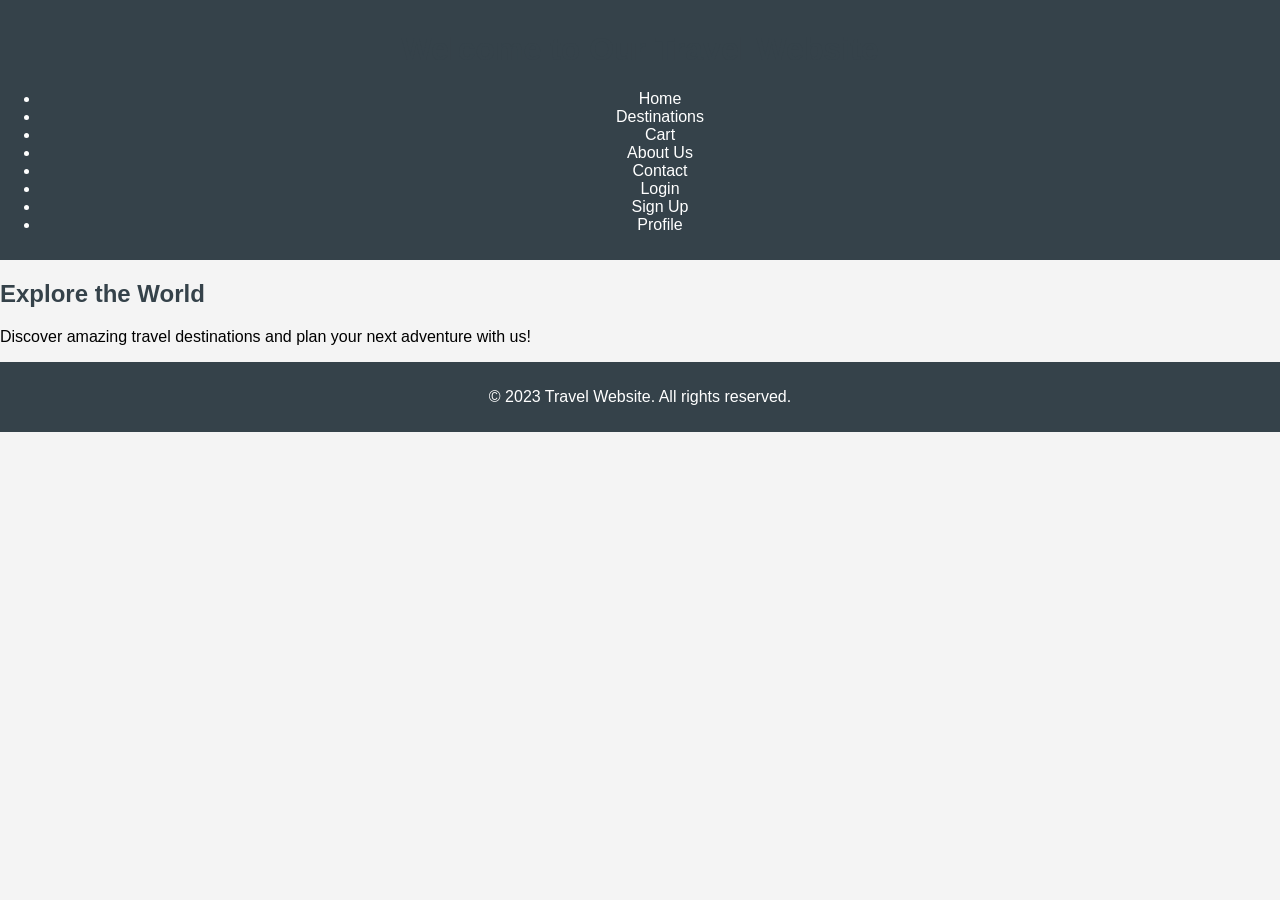
==== index.html @ 92e09d0d "Final commit" ====
<!DOCTYPE html>
<html lang="en">
<head>
    <meta charset="UTF-8">
    <meta name="viewport" content="width=device-width, initial-scale=1.0">
    <title>Travel Website</title>
    <link rel="stylesheet" href="styles.css">
    <script src="script.js" defer></script>
</head>
<body>
    <header>
        <h1>Welcome to Our Travel Website</h1>
        <nav>
            <ul>
                <li><a href="index.html">Home</a></li>
                <li><a href="destinations.html">Destinations</a></li>
                <li><a href="cart.html">Cart</a></li>
                <li><a href="about.html">About Us</a></li>
                <li><a href="contact.html">Contact</a></li>
                <li><a href="login.html">Login</a></li>
                <li><a href="signup.html">Sign Up</a></li>
                <li><a href="profile.html">Profile</a></li>
            </ul>
        </nav>
    </header>
    <main>
        <section>
            <h2>Explore the World</h2>
            <p>Discover amazing travel destinations and plan your next adventure with us!</p>
        </section>
    </main>
    <footer>
        <p>&copy; 2023 Travel Website. All rights reserved.</p>
    </footer>
</body>
</html>
---- styles.css ----
body {
    font-family: Arial, sans-serif;
    margin: 0;
    padding: 0;
    background-color: #f4f4f4;
}

header {
    background: #35424a;
    color: #ffffff;
    padding: 10px 0;
    text-align: center;
}

nav {
    margin: 10px 0;
}

nav a {
    color: #ffffff;
    text-decoration: none;
    padding: 10px 15px;
}

nav a:hover {
    background: #e8491d;
}

.container {
    width: 80%;
    margin: auto;
    overflow: hidden;
}

footer {
    background: #35424a;
    color: #ffffff;
    text-align: center;
    padding: 10px 0;
    position: relative;
    bottom: 0;
    width: 100%;
}

h1, h2, h3 {
    color: #35424a;
}

.card {
    background: #ffffff;
    border: 1px solid #dddddd;
    border-radius: 5px;
    padding: 15px;
    margin: 15px 0;
}

.button {
    display: inline-block;
    font-size: 16px;
    color: #ffffff;
    background: #35424a;
    padding: 10px 20px;
    border: none;
    border-radius: 5px;
    text-decoration: none;
}

.button:hover {
    background: #e8491d;
}
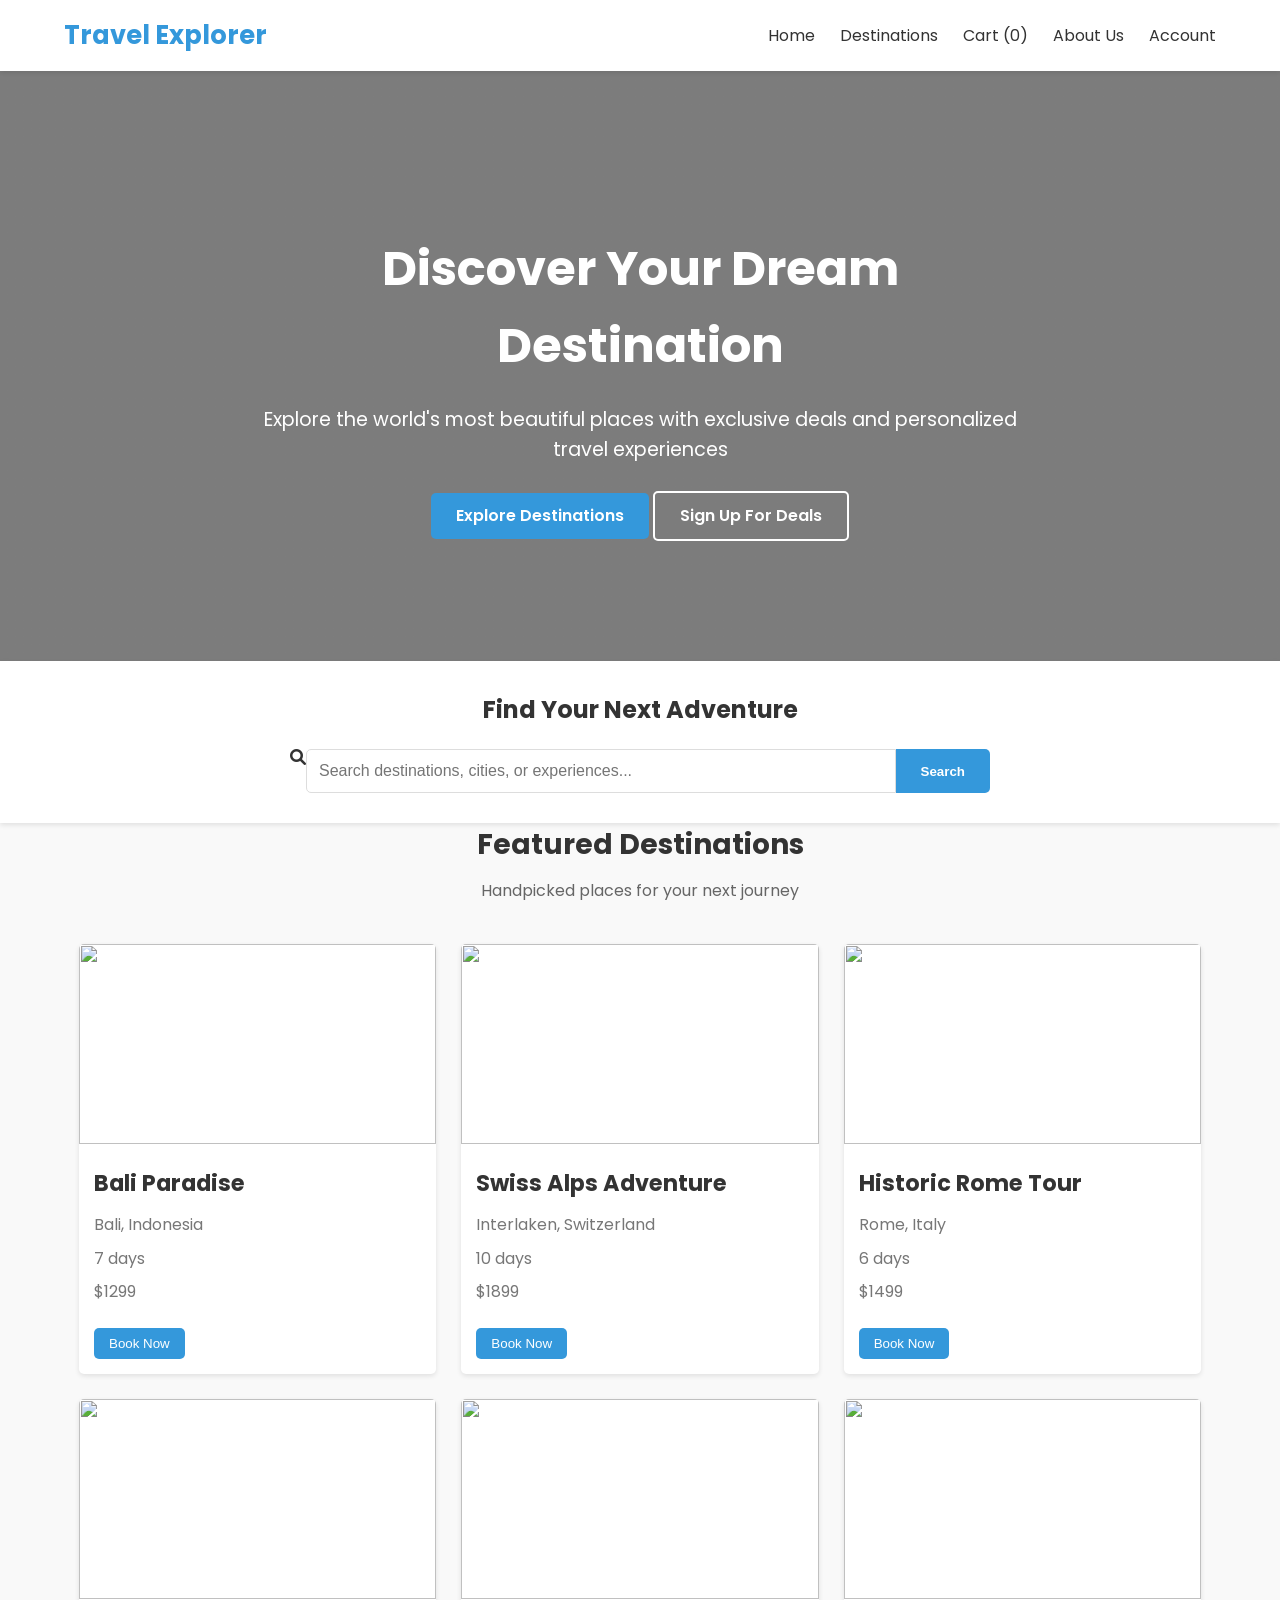
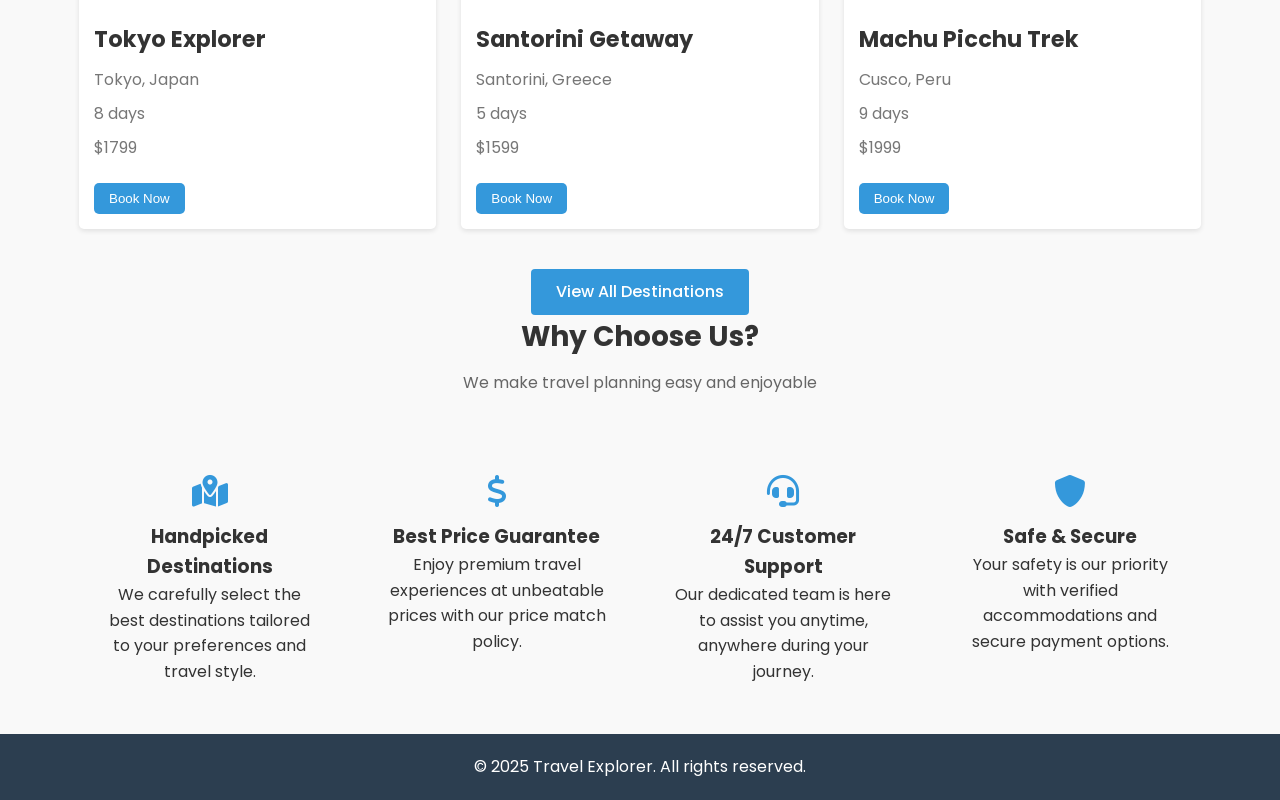
==== commit e57f8953: "Final commit" ====
--- a/index.html
+++ b/index.html
@@ -1,36 +1,114 @@
 <!DOCTYPE html>
 <html lang="en">
 <head>
-    <meta charset="UTF-8">
-    <meta name="viewport" content="width=device-width, initial-scale=1.0">
-    <title>Travel Website</title>
-    <link rel="stylesheet" href="styles.css">
-    <script src="script.js" defer></script>
+  <meta charset="UTF-8">
+  <meta name="viewport" content="width=device-width, initial-scale=1.0">
+  <title>Home - Travel Explorer</title>
+  <link rel="preconnect" href="https://fonts.googleapis.com">
+  <link rel="preconnect" href="https://fonts.gstatic.com" crossorigin>
+  <link href="https://fonts.googleapis.com/css2?family=Poppins:wght@300;400;500;600;700&display=swap" rel="stylesheet">
+  <link rel="stylesheet" href="https://cdnjs.cloudflare.com/ajax/libs/font-awesome/6.0.0/css/all.min.css">
+  <link rel="stylesheet" href="styles.css">
 </head>
 <body>
-    <header>
-        <h1>Welcome to Our Travel Website</h1>
-        <nav>
-            <ul>
-                <li><a href="index.html">Home</a></li>
-                <li><a href="destinations.html">Destinations</a></li>
-                <li><a href="cart.html">Cart</a></li>
-                <li><a href="about.html">About Us</a></li>
-                <li><a href="contact.html">Contact</a></li>
-                <li><a href="login.html">Login</a></li>
-                <li><a href="signup.html">Sign Up</a></li>
-                <li><a href="profile.html">Profile</a></li>
-            </ul>
-        </nav>
-    </header>
-    <main>
-        <section>
-            <h2>Explore the World</h2>
-            <p>Discover amazing travel destinations and plan your next adventure with us!</p>
-        </section>
-    </main>
-    <footer>
-        <p>&copy; 2023 Travel Website. All rights reserved.</p>
-    </footer>
+  <nav>
+    <div class="logo">Travel Explorer</div>
+    <ul>
+      <li><a href="index.html">Home</a></li>
+      <li><a href="destinations.html">Destinations</a></li>
+      <li><a href="cart.html">Cart (<span id="cart-count">0</span>)</a></li>
+      <li><a href="about.html">About Us</a></li>
+      <li><a href="login.html">Account</a></li>
+    </ul>
+  </nav>
+
+  <!-- ✅ HERO SECTION -->
+  <section class="hero">
+    <div class="hero-overlay"></div>
+    <div class="hero-content">
+      <h1>Discover Your Dream Destination</h1>
+      <p>Explore the world's most beautiful places with exclusive deals and personalized travel experiences</p>
+      <div class="hero-buttons">
+        <a href="destinations.html" class="btn primary-btn">Explore Destinations</a>
+        <a href="signup.html" class="btn secondary-btn">Sign Up For Deals</a>
+      </div>
+    </div>
+  </section>
+
+  <!-- ✅ SEARCH SECTION -->
+  <section class="search-section">
+    <div class="container">
+      <h2>Find Your Next Adventure</h2>
+      <div class="search-container">
+        <i class="fas fa-search search-icon"></i>
+        <input type="text" id="searchInput" placeholder="Search destinations, cities, or experiences..." />
+        <button class="search-btn">Search</button>
+      </div>
+    </div>
+  </section>
+
+  <!-- ✅ FEATURED DESTINATIONS -->
+  <section class="featured-section">
+    <div class="container">
+      <div class="section-header">
+        <h2>Featured Destinations</h2>
+        <p>Handpicked places for your next journey</p>
+      </div>
+      <div id="destinations-container" class="destinations"></div>
+      <div class="view-all-container">
+        <a href="destinations.html" class="view-all-btn">View All Destinations</a>
+      </div>
+    </div>
+  </section>
+
+  <!-- ✅ WHY CHOOSE US -->
+  <section class="why-choose-us">
+    <div class="container">
+      <div class="section-header">
+        <h2>Why Choose Us?</h2>
+        <p>We make travel planning easy and enjoyable</p>
+      </div>
+      <div class="features">
+        <div class="feature">
+          <div class="feature-icon">
+            <i class="fas fa-map-marked-alt"></i>
+          </div>
+          <h3>Handpicked Destinations</h3>
+          <p>We carefully select the best destinations tailored to your preferences and travel style.</p>
+        </div>
+        <div class="feature">
+          <div class="feature-icon">
+            <i class="fas fa-dollar-sign"></i>
+          </div>
+          <h3>Best Price Guarantee</h3>
+          <p>Enjoy premium travel experiences at unbeatable prices with our price match policy.</p>
+        </div>
+        <div class="feature">
+          <div class="feature-icon">
+            <i class="fas fa-headset"></i>
+          </div>
+          <h3>24/7 Customer Support</h3>
+          <p>Our dedicated team is here to assist you anytime, anywhere during your journey.</p>
+        </div>
+        <div class="feature">
+          <div class="feature-icon">
+            <i class="fas fa-shield-alt"></i>
+          </div>
+          <h3>Safe & Secure</h3>
+          <p>Your safety is our priority with verified accommodations and secure payment options.</p>
+        </div>
+      </div>
+    </div>
+  </section>
+
+  <!-- ✅ FOOTER -->
+  <footer>
+    <div class="footer-bottom">
+      <p>&copy; 2025 Travel Explorer. All rights reserved.</p>
+    </div>
+  </footer>
+
+  <script src="data/destinationsData.js"></script>
+  <script src="script.js"></script>
 </body>
-</html>+</html>
--- a/styles.css
+++ b/styles.css
@@ -1,70 +1,529 @@
+/* Basic Reset */
+* {
+  margin: 0;
+  padding: 0;
+  box-sizing: border-box;
+}
+
 body {
-    font-family: Arial, sans-serif;
-    margin: 0;
-    padding: 0;
-    background-color: #f4f4f4;
-}
-
-header {
-    background: #35424a;
-    color: #ffffff;
-    padding: 10px 0;
-    text-align: center;
-}
-
+  font-family: 'Poppins', Arial, sans-serif;
+  line-height: 1.6;
+  color: #333;
+  background-color: #f9f9f9;
+}
+
+.container {
+  width: 90%;
+  max-width: 1200px;
+  margin: 0 auto;
+  padding: 0 15px;
+}
+
+/* Navigation */
 nav {
-    margin: 10px 0;
-}
-
-nav a {
-    color: #ffffff;
-    text-decoration: none;
-    padding: 10px 15px;
-}
-
-nav a:hover {
-    background: #e8491d;
-}
-
-.container {
-    width: 80%;
-    margin: auto;
-    overflow: hidden;
-}
-
+  display: flex;
+  justify-content: space-between;
+  align-items: center;
+  padding: 15px 5%;
+  background-color: white;
+  box-shadow: 0 2px 5px rgba(0, 0, 0, 0.1);
+}
+
+nav .logo {
+  font-size: 1.6rem;
+  font-weight: 700;
+  color: #3498db;
+}
+
+nav ul {
+  display: flex;
+  list-style: none;
+}
+
+nav ul li {
+  margin-left: 25px;
+}
+
+nav ul li a {
+  text-decoration: none;
+  color: #333;
+}
+
+nav ul li a:hover {
+  color: #3498db;
+}
+
+/* Page Header */
+.page-header {
+  background: linear-gradient(rgba(0, 0, 0, 0.5), rgba(0, 0, 0, 0.5)), url('https://images.unsplash.com/photo-1507525428034-b723cf961d3e?auto=format&fit=crop&w=1000');
+  background-size: cover;
+  background-position: center;
+  color: white;
+  text-align: center;
+  padding: 60px 0;
+}
+
+/* Hero Section */
+.hero {
+  height: 70vh;
+  background: linear-gradient(rgba(0, 0, 0, 0.5), rgba(0, 0, 0, 0.5)), url('https://images.unsplash.com/photo-1507525428034-b723cf961d3e?auto=format&fit=crop&q=80&w=2000');
+  background-size: cover;
+  background-position: center;
+  color: white;
+  display: flex;
+  align-items: center;
+  justify-content: center;
+  text-align: center;
+}
+
+.hero-content {
+  max-width: 800px;
+  padding: 0 20px;
+}
+
+.hero-content h1 {
+  font-size: 3rem;
+  margin-bottom: 20px;
+}
+
+.hero-content p {
+  font-size: 1.2rem;
+  margin-bottom: 25px;
+}
+
+/* Buttons */
+.btn {
+  display: inline-block;
+  padding: 10px 25px;
+  border-radius: 5px;
+  text-decoration: none;
+  font-weight: 600;
+  transition: background-color 0.3s;
+  border: none;
+  cursor: pointer;
+}
+
+.primary-btn {
+  background-color: #3498db;
+  color: white;
+}
+
+.primary-btn:hover {
+  background-color: #2980b9;
+}
+
+.secondary-btn {
+  background-color: transparent;
+  color: white;
+  border: 2px solid white;
+}
+
+.secondary-btn:hover {
+  background-color: white;
+  color: #3498db;
+}
+
+/* Search */
+.search-section {
+  background-color: white;
+  text-align: center;
+  padding: 30px 0;
+  margin-top: -40px;
+  box-shadow: 0 2px 5px rgba(0, 0, 0, 0.1);
+}
+
+.search-container {
+  display: flex;
+  max-width: 700px;
+  margin: 20px auto 0;
+  position: relative;
+}
+
+#searchInput {
+  flex: 1;
+  padding: 12px;
+  border: 1px solid #ddd;
+  border-radius: 5px 0 0 5px;
+  font-size: 1rem;
+}
+
+.search-btn {
+  padding: 0 25px;
+  background-color: #3498db;
+  color: white;
+  border: none;
+  border-radius: 0 5px 5px 0;
+  font-weight: 600;
+}
+
+/* Destinations */
+.destinations {
+  display: grid;
+  grid-template-columns: repeat(auto-fill, minmax(300px, 1fr));
+  gap: 25px;
+  margin: 40px 0;
+}
+
+.card {
+  background-color: white;
+  border-radius: 5px;
+  overflow: hidden;
+  box-shadow: 0 2px 5px rgba(0, 0, 0, 0.1);
+}
+
+.card img {
+  width: 100%;
+  height: 200px;
+  object-fit: cover;
+}
+
+.card-content {
+  padding: 15px;
+}
+
+.card-content h3 {
+  font-size: 1.4rem;
+  margin-bottom: 10px;
+}
+
+.card-content p {
+  margin-bottom: 8px;
+  color: #777;
+}
+
+.card-content button {
+  background-color: #3498db;
+  color: white;
+  border: none;
+  padding: 8px 15px;
+  border-radius: 5px;
+  cursor: pointer;
+  margin-top: 15px;
+}
+
+/* Section headers */
+.section-header {
+  text-align: center;
+  margin-bottom: 30px;
+}
+
+.section-header h2 {
+  color: #333;
+  font-size: 28px;
+  margin-bottom: 10px;
+}
+
+.section-header p {
+  color: #666;
+  max-width: 600px;
+  margin: 0 auto;
+}
+
+/* View all button */
+.view-all-container {
+  text-align: center;
+  margin-top: 30px;
+}
+
+.view-all-btn {
+  display: inline-block;
+  background-color: #3498db;
+  color: white;
+  padding: 10px 25px;
+  border-radius: 4px;
+  text-decoration: none;
+  font-weight: 500;
+  transition: background-color 0.3s;
+}
+
+.view-all-btn:hover {
+  background-color: #2980b9;
+}
+
+/* Features */
+.features {
+  display: grid;
+  grid-template-columns: repeat(auto-fit, minmax(250px, 1fr));
+  gap: 25px;
+  padding: 30px 0;
+}
+
+.feature {
+  text-align: center;
+  padding: 20px;
+}
+
+.feature i {
+  font-size: 2rem;
+  color: #3498db;
+  margin-bottom: 15px;
+}
+
+/* Forms */
+.form-group {
+  margin-bottom: 20px;
+}
+
+.form-group label {
+  display: block;
+  margin-bottom: 5px;
+  font-weight: 500;
+}
+
+.form-group input,
+.form-group textarea {
+  width: 100%;
+  padding: 10px;
+  border: 1px solid #ddd;
+  border-radius: 5px;
+}
+
+/* Tabs */
+.tabs {
+  display: flex;
+  justify-content: center;
+  margin-bottom: 30px;
+}
+
+.tab {
+  padding: 10px 20px;
+  background: transparent;
+  border: none;
+  border-bottom: 2px solid #ddd;
+  font-size: 16px;
+  font-weight: 600;
+  cursor: pointer;
+  margin: 0 10px;
+  color: #777;
+}
+
+.tab.active {
+  color: #3498db;
+  border-bottom: 2px solid #3498db;
+}
+
+.auth-form {
+  display: none;
+  max-width: 500px;
+  margin: 0 auto;
+  padding: 30px;
+  background: white;
+  border-radius: 5px;
+  box-shadow: 0 2px 5px rgba(0, 0, 0, 0.1);
+}
+
+.auth-form.active {
+  display: block;
+}
+
+.remember-forgot {
+  display: flex;
+  justify-content: space-between;
+  align-items: center;
+  margin-bottom: 20px;
+}
+
+.forgot-link {
+  color: #3498db;
+  text-decoration: none;
+}
+
+/* Cart Integration */
+.cart-modal {
+  display: none;
+  position: fixed;
+  top: 0;
+  left: 0;
+  width: 100%;
+  height: 100%;
+  background: rgba(0, 0, 0, 0.7);
+  z-index: 1000;
+}
+
+.cart-modal.active {
+  display: flex;
+  justify-content: center;
+  align-items: center;
+}
+
+.cart-content {
+  background: white;
+  width: 90%;
+  max-width: 800px;
+  max-height: 80vh;
+  overflow-y: auto;
+  border-radius: 5px;
+  padding: 20px;
+}
+
+.cart-header {
+  display: flex;
+  justify-content: space-between;
+  align-items: center;
+  margin-bottom: 20px;
+}
+
+.cart-close {
+  background: none;
+  border: none;
+  font-size: 24px;
+  cursor: pointer;
+}
+
+.cart-items-container {
+  margin-bottom: 20px;
+}
+
+.cart-item {
+  display: flex;
+  border-bottom: 1px solid #ddd;
+  padding: 15px 0;
+}
+
+.cart-item img {
+  width: 100px;
+  height: 70px;
+  object-fit: cover;
+  margin-right: 15px;
+}
+
+.cart-actions {
+  display: flex;
+  justify-content: space-between;
+  margin-top: 20px;
+}
+
+/* Cart Section Styling */
+.cart-section {
+  padding: 40px 0;
+}
+
+/* Basic cart items styling */
+.cart-items-container {
+  margin-bottom: 30px;
+}
+
+.cart-item {
+  display: flex;
+  background-color: white;
+  border: 1px solid #ddd;
+  border-radius: 5px;
+  margin-bottom: 15px;
+  overflow: hidden;
+}
+
+.cart-item img {
+  width: 150px;
+  height: 120px;
+  object-fit: cover;
+}
+
+.cart-item-content {
+  flex: 1;
+  padding: 15px;
+  display: flex;
+  justify-content: space-between;
+}
+
+.cart-item-details h3 {
+  color: #3498db;
+  margin-bottom: 8px;
+}
+
+.cart-item-details p {
+  margin-bottom: 5px;
+  color: #555;
+}
+
+.cart-item-price {
+  text-align: right;
+  font-size: 1.2rem;
+  font-weight: bold;
+}
+
+.cart-item button {
+  background-color: #e74c3c;
+  color: white;
+  border: none;
+  padding: 5px 10px;
+  border-radius: 3px;
+  cursor: pointer;
+  margin-top: 10px;
+}
+
+.cart-summary {
+  background-color: white;
+  border: 1px solid #ddd;
+  border-radius: 5px;
+  padding: 15px;
+  display: flex;
+  justify-content: space-between;
+  align-items: center;
+}
+
+.cart-total {
+  font-size: 1.2rem;
+  font-weight: bold;
+}
+
+@media (max-width: 600px) {
+  .cart-item {
+    flex-direction: column;
+  }
+  
+  .cart-item img {
+    width: 100%;
+    height: 180px;
+  }
+
+  .cart-item-content {
+    flex-direction: column;
+  }
+  
+  .cart-item-price {
+    text-align: left;
+    margin-top: 10px;
+  }
+}
+
+/* Footer */
 footer {
-    background: #35424a;
-    color: #ffffff;
-    text-align: center;
-    padding: 10px 0;
-    position: relative;
-    bottom: 0;
-    width: 100%;
-}
-
-h1, h2, h3 {
-    color: #35424a;
-}
-
-.card {
-    background: #ffffff;
-    border: 1px solid #dddddd;
+  background-color: #2c3e50;
+  color: white;
+  padding: 20px 0;
+  text-align: center;
+}
+
+/* Responsive */
+@media (max-width: 768px) {
+  nav {
+    flex-direction: column;
+  }
+  
+  nav ul {
+    margin-top: 15px;
+    flex-wrap: wrap;
+    justify-content: center;
+  }
+  
+  nav ul li {
+    margin: 5px 10px;
+  }
+  
+  .hero-content h1 {
+    font-size: 2.2rem;
+  }
+  
+  .search-container {
+    flex-direction: column;
+  }
+  
+  #searchInput {
     border-radius: 5px;
-    padding: 15px;
-    margin: 15px 0;
-}
-
-.button {
-    display: inline-block;
-    font-size: 16px;
-    color: #ffffff;
-    background: #35424a;
-    padding: 10px 20px;
-    border: none;
+    margin-bottom: 10px;
+  }
+  
+  .search-btn {
     border-radius: 5px;
-    text-decoration: none;
-}
-
-.button:hover {
-    background: #e8491d;
-}+  }
+}
